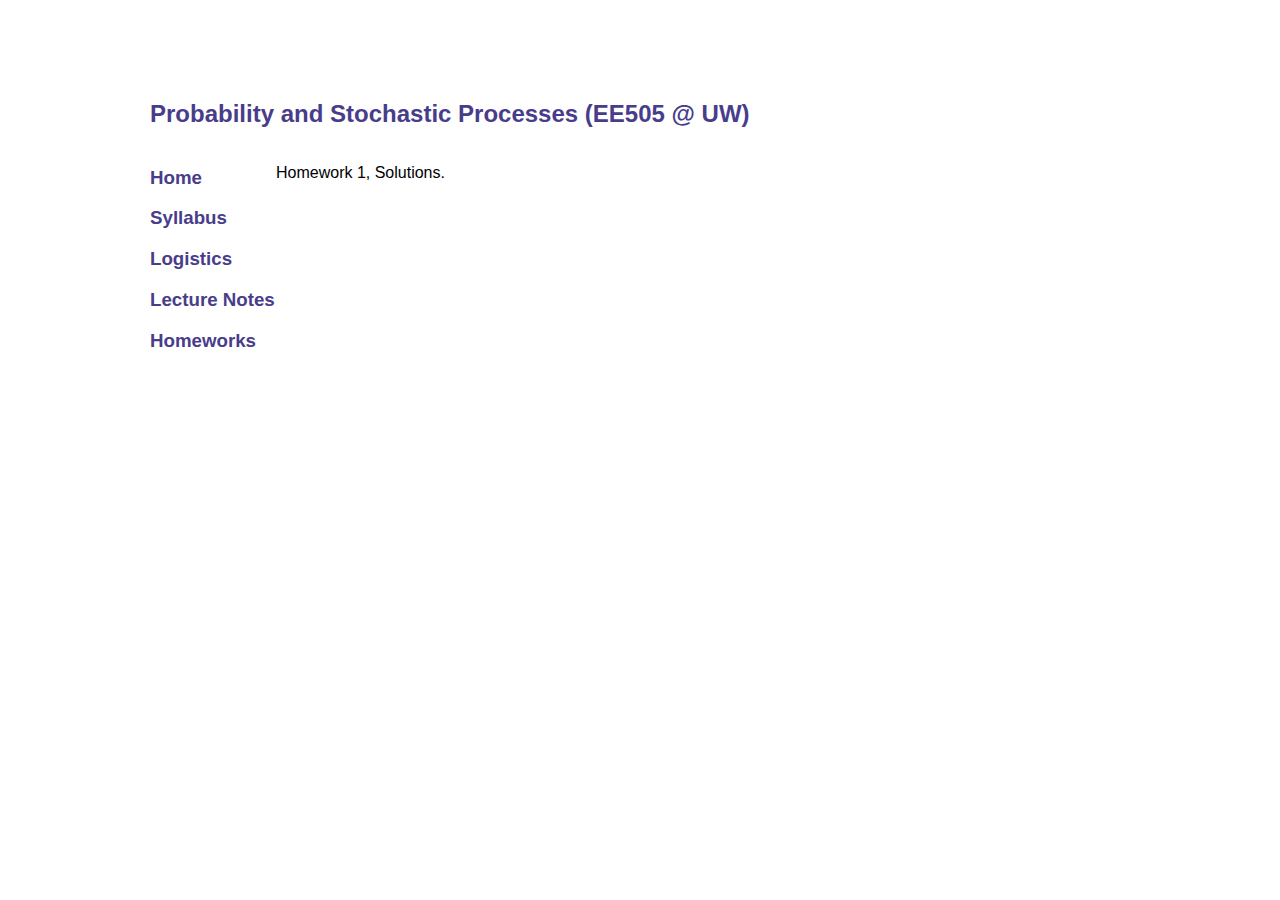
==== homeworks.html @ 9050d632 "Adding files" ====
<html>
<head>
	<TITLE>EE505</TITLE>
	<link rel="stylesheet" href="config.css">
	<style>
		.column {
				float: left;
		}
		.left {
				width: 20%;
		}
		.right {
				width: 80%;
		}
		.row:after {
				content: "";
				display: table;
				clear: both;
		}
	</style>
</head>
<body style="margin-left:150px; margin-top:100px; margin-right:500px" BGCOLOR="FFFFFF">
<H2> Probability and Stochastic Processes (EE505 @ UW)</H2>

<div class="row">
	<div class="column left">
	<P><a href="./index.html"><H3>Home</H3></a>
	<P><a href="./syllabus.html"><H3>Syllabus</H3></a>
	<P><a href="./logistics.html"><H3>Logistics</H3></a>
	<p><a href="./lecture_notes.html"><H3>Lecture Notes</H3></a>
	<p><a href="./homeworks.html"><H3>Homeworks</H3></a>
	</div>
	<div class="column right">
		<p> Homework 1, Solutions. <br>
	</div>
</div>
</body>
</html>
---- config.css ----
html *
{
   font-family: Arial !important;
}
h3 {
	color: DarkSlateBlue;
	font-family: arial;
}

h2 {
	color: DarkSlateBlue;
	font-family: arial;
}

a {
	color: DarkSlateBlue;
	font-family: arial;
	text-decoration: none;
}

p {
	color: black;
	font-family: arial;
}
ul {
	margin-top: 0px;
	font-family: arial;
}
p + ul {
	margin-top: -15px;
	font-family: arial;
}
ul + p {
	margin-top:  0px;
	font-family: arial;
}
I {
	font-family: arial;
}
column {
	float: left;
	padding: 10px;
	height: 300px;
}
left {
	width: 25%;
}
right {
	width: 75%;
}
row:after {
	content: "";
	display: table;
	clear: both;
}
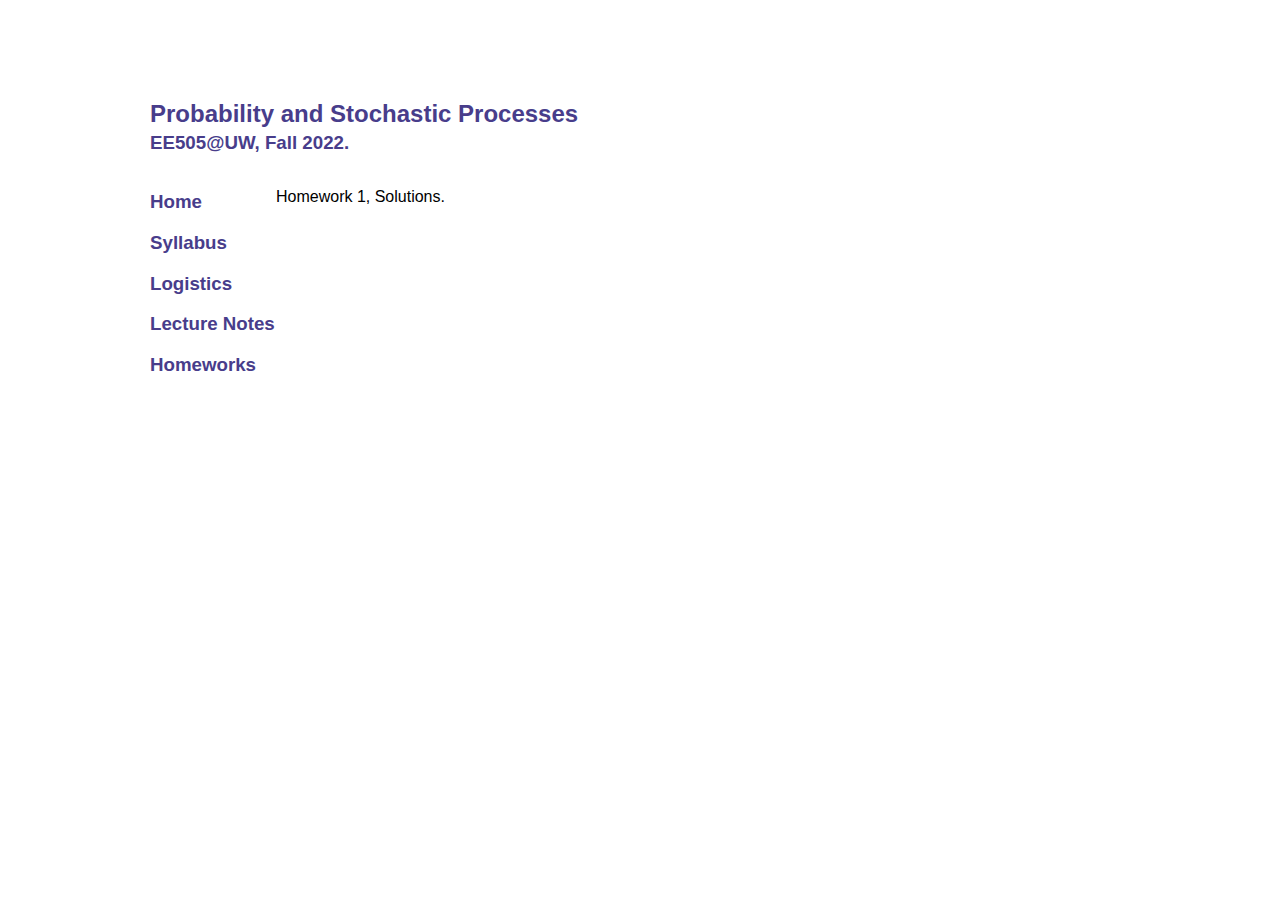
==== commit 3b9e8d74: "Adding date" ====
--- a/homeworks.html
+++ b/homeworks.html
@@ -20,7 +20,8 @@
 	</style>
 </head>
 <body style="margin-left:150px; margin-top:100px; margin-right:500px" BGCOLOR="FFFFFF">
-<H2> Probability and Stochastic Processes (EE505 @ UW)</H2>
+<H2> Probability and Stochastic Processes</H2>
+<H3> EE505@UW, Fall 2022.</H3>
 
 <div class="row">
 	<div class="column left">
--- a/config.css
+++ b/config.css
@@ -10,6 +10,7 @@
 h2 {
 	color: DarkSlateBlue;
 	font-family: arial;
+	margin-bottom: -15px;
 }
 
 a {
